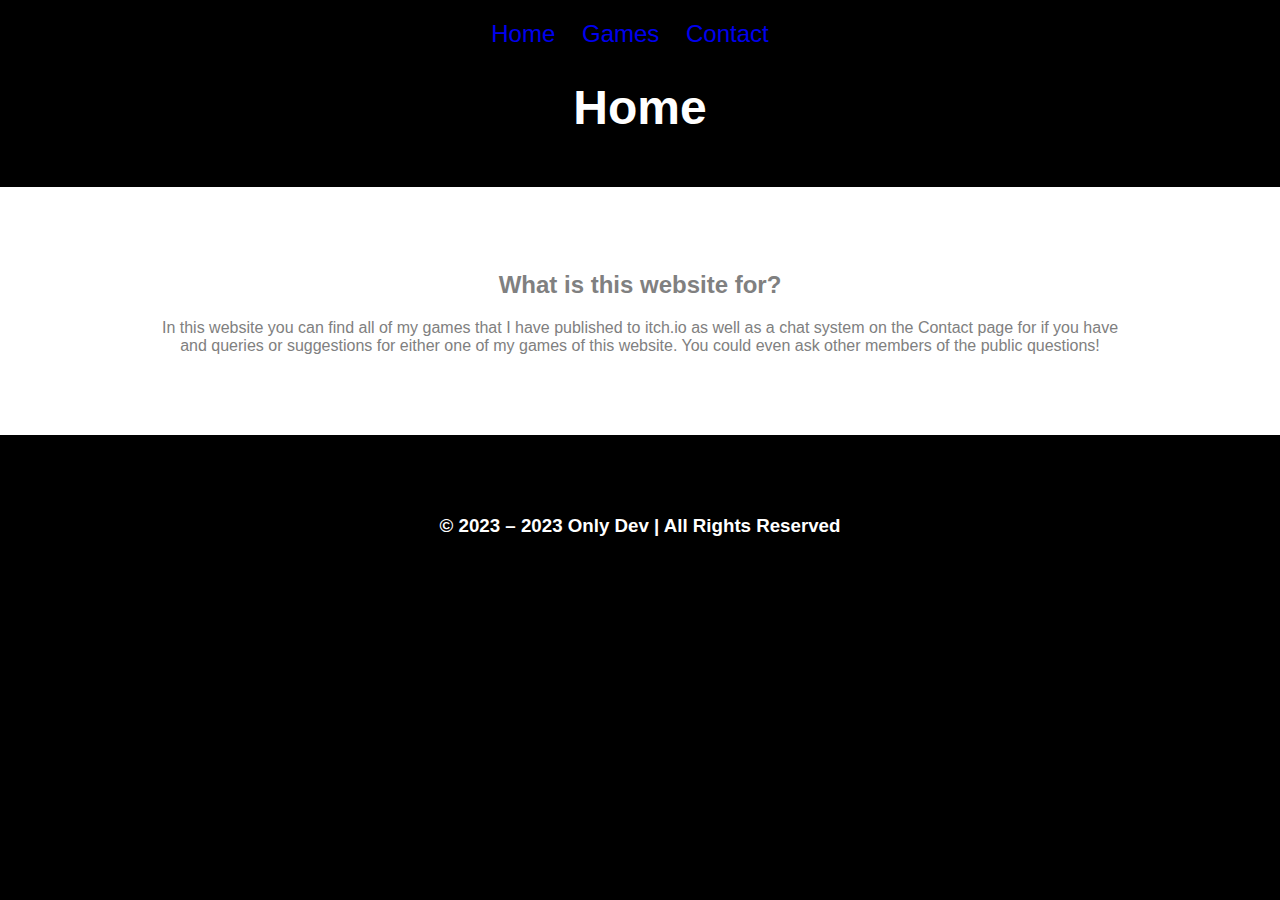
==== index.html @ c3bbe64d "Add files via upload" ====
<!DOCTYPE html>
<html>  

    <head>
        <title>Only Dev</title>
        <link rel="stylesheet" href="styles.css">
    </head>

    <body>
        <header>
            <nav>
                <ul>
                    <li><a href="index.html">Home</a></li>
                    <li><a href="games.html">Games</a></li>
                    <li><a href="contact.html">Contact</a></li>
                </ul>
            </nav>
            <h1>Home</h1>
        </header>

        <section>
            <div>
                <h2>
                    What is this website for?
                </h2>
                <p>
                    In this website you can find all of my games that I have published to itch.io as well as a
                     chat system on the Contact page for if you have and queries or suggestions for either one 
                     of my games of this website. You could even ask other members of the public questions!
                </p>
            </div>
        </section>

        <footer>
            <h3>
                © 2023 – 2023 Only Dev | All Rights Reserved
            </h3>
        </footer>


    </body>

</html>
---- styles.css ----
body {
    background:rgb(0, 0, 0);
    color:rgb(255, 255, 255);
    font-family: Arial, Helvetica, sans-serif;
    margin: 0;
    padding: 0;
}


header {
    background: rgb(0, 0, 0);
    padding: 20px 40px;
    font-size: x-large;
    text-align: center;
}


section {
    background:rgb(255, 255, 255);
    color: grey;
    padding: 5%;
    display: flex;
    flex-direction: row;
}


div {
    background: rgb(255, 255, 255);
    margin: auto;
    width: 85%;
    height: 45%;
}


ul {
    margin: 0;
    padding: 0;
    list-style-type: none;
}


li {
    display: inline-block;
    margin-right: 20px;
}


footer {
    background: rgb(0, 0, 0);
    padding: 4.8%;
}

h2 {
    text-align: center;
}

p {
    text-align: center;
}

h3 {
    text-align: center;
}

a:hover {
    color:rgb(255, 255, 255);
    text-decoration: none;
}

a:active {
    color: white;
}

a {
    text-decoration: none;
    text-align: center;
}
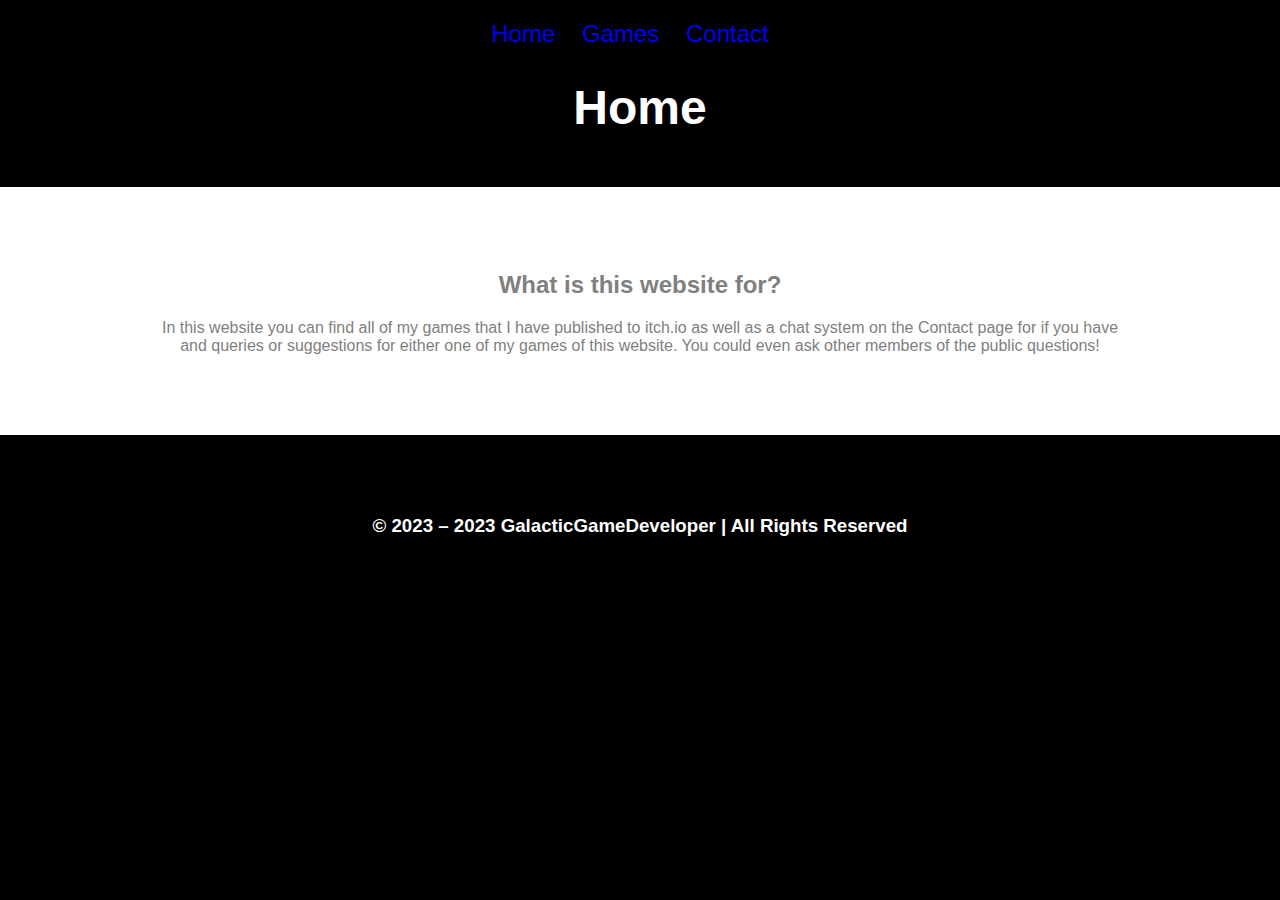
==== commit b023b47a: "Add files via upload" ====
--- a/index.html
+++ b/index.html
@@ -33,7 +33,7 @@
 
         <footer>
             <h3>
-                © 2023 – 2023 Only Dev | All Rights Reserved
+                © 2023 – 2023 GalacticGameDeveloper | All Rights Reserved
             </h3>
         </footer>
 
